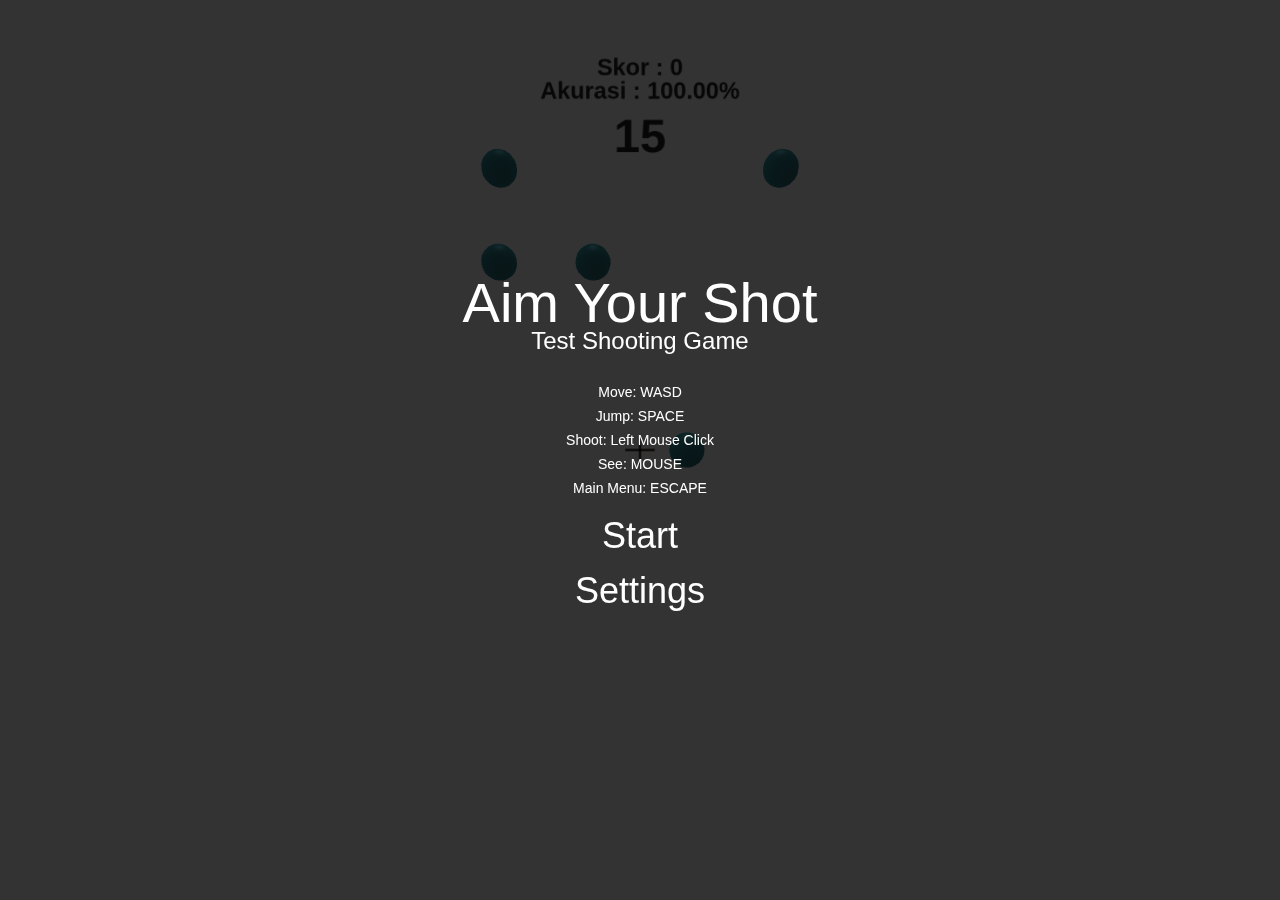
==== Shooting Game/index.html @ d4b56f7d "add Shooting Game" ====
<!DOCTYPE html>
<html lang="en">
	<head>
		<title>Aim School - Samehadaku.net</title>
		<meta charset="utf-8">
		<meta name="viewport" content="width=device-width, user-scalable=no, minimum-scale=1.0, maximum-scale=1.0">
		<link type="text/css" rel="stylesheet" href="main.css">
	</head>
	<body>
		<div id="blocker">

			<div id="instructions">
				<span style="font-size:56px">Aim Your Shot</span></br>
				<span style="font-size:24px">Test Shooting Game</span>
				<br /><br />
				Move: WASD<br/>
				Jump: SPACE<br/>
				Shoot: Left Mouse Click<br/>
				See: MOUSE<br/>
				Main Menu: ESCAPE<br/><br/>
				<span id="play">Start</span><br/><br/>
				<span id="tombolPengaturan">Settings</span>
			</div>

			<div id="pengaturan">
				<span style="font-size:36px">Settings</span>
				<br/><br/>
				Sensitivity : <span id="sens"></span><br/>
				<div class="slidecontainer">
					<input type="range" min="0.1" max="4" value="0" step="0.01" class="slider" id="myRange">
				</div>
				<br/><br/>
				<span id="kembali">Back</span>

				<script>
					var slider = document.getElementById("myRange");
					var output = document.getElementById("sens");
					output.innerHTML = slider.value;
					
					slider.oninput = function() {
						output.innerHTML = this.value;
					}
				</script>
			</div>

			<div id="endgame">
				<span style="font-size:36px">Times's Up!</span>
				<br/><br/>
				Score: <span id="skor"></span><br/>
				Acuration: <span id="akurasi"></span><br/><br/>
				<span id="cobalagi">Try Again</span>
			</div>
			

		</div>

		<script type="module" src="./modules/fps.js">
		</script>
	</body>
</html>
---- Shooting Game/main.css ----
html, body {
    margin: 0;
    padding: 0;
}

#blocker {
    position: absolute;
    width: 100%;
    height: 100%;
    background-color: rgba(0,0,0,0.8);
    display: flex;
}

#instructions {
    width: 100%;
    height: 100%;

    display: -webkit-box;
    display: -moz-box;
    display: box;

    -webkit-box-orient: horizontal;
    -moz-box-orient: horizontal;
    box-orient: horizontal;

    -webkit-box-pack: center;
    -moz-box-pack: center;
    box-pack: center;

    -webkit-box-align: center;
    -moz-box-align: center;
    box-align: center;

    color: #ffffff;
    text-align: center;
    font-family: Arial;
    font-size: 14px;
    line-height: 24px;

    cursor: default;
}

#pengaturan {
    width: 100%;
    height: auto;

    margin-top: auto;
    margin-bottom: auto;

    display: none;

    -webkit-box-orient: horizontal;
    -moz-box-orient: horizontal;
    box-orient: horizontal;

    -webkit-box-pack: center;
    -moz-box-pack: center;
    box-pack: center;

    -webkit-box-align: center;
    -moz-box-align: center;
    box-align: center;

    color: #ffffff;
    text-align: center;
    font-family: Arial;
    font-size: 14px;
    line-height: 24px;

}

#endgame {
    width: 100%;
    height: auto;

    margin-top: auto;
    margin-bottom: auto;

    display: none; 

    -webkit-box-orient: horizontal;
    -moz-box-orient: horizontal;
    box-orient: horizontal;

    -webkit-box-pack: center;
    -moz-box-pack: center;
    box-pack: center;

    -webkit-box-align: center;
    -moz-box-align: center;
    box-align: center;

    color: #ffffff;
    text-align: center;
    font-family: Arial;
    font-size: 14px;
    line-height: 24px;

}

.slidecontainer {
    width: 100%;
    display: inline;
  }

#kembali {
    font-size:36px;
    cursor:pointer;
}

#kembali:hover {
    color: coral;
}

#tombolPengaturan {
    font-size:36px;
    cursor:pointer;
}

#tombolPengaturan:hover {
    color: coral;
}

#play {
    font-size:36px;
    cursor:pointer;
}

#play:hover {
    color: coral;
}

#cobalagi {
    font-size:36px;
    cursor:pointer;
    user-select: none;
}

#cobalagi:hover {
    color: coral;
}


.slider {
    width: 20%; /* Full-width */
  }
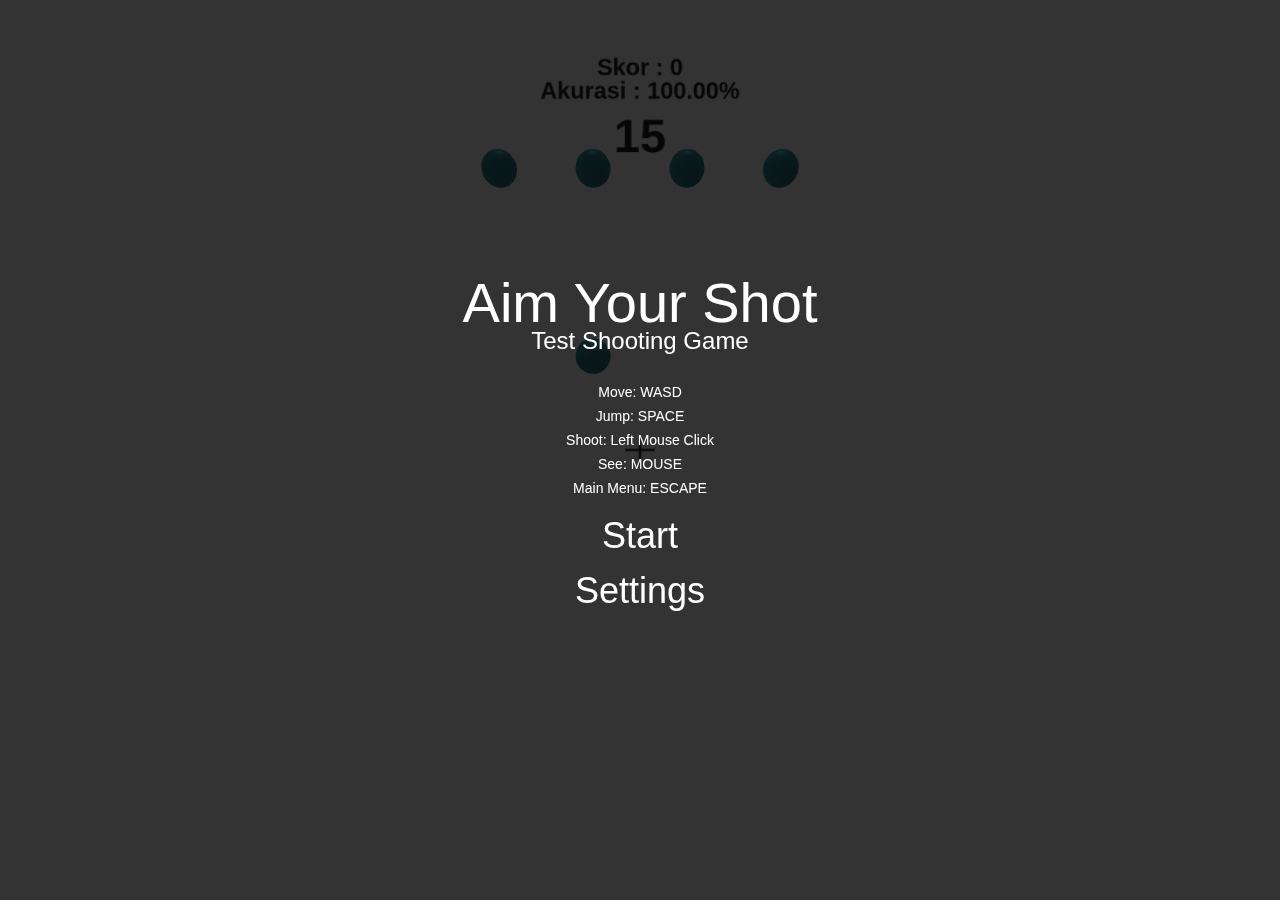
==== commit e2bdc2b8: "Update index.html" ====
--- a/Shooting Game/index.html
+++ b/Shooting Game/index.html
@@ -1,7 +1,7 @@
 <!DOCTYPE html>
 <html lang="en">
 	<head>
-		<title>Aim School - Samehadaku.net</title>
+		<title>Test Shooting Game</title>
 		<meta charset="utf-8">
 		<meta name="viewport" content="width=device-width, user-scalable=no, minimum-scale=1.0, maximum-scale=1.0">
 		<link type="text/css" rel="stylesheet" href="main.css">
